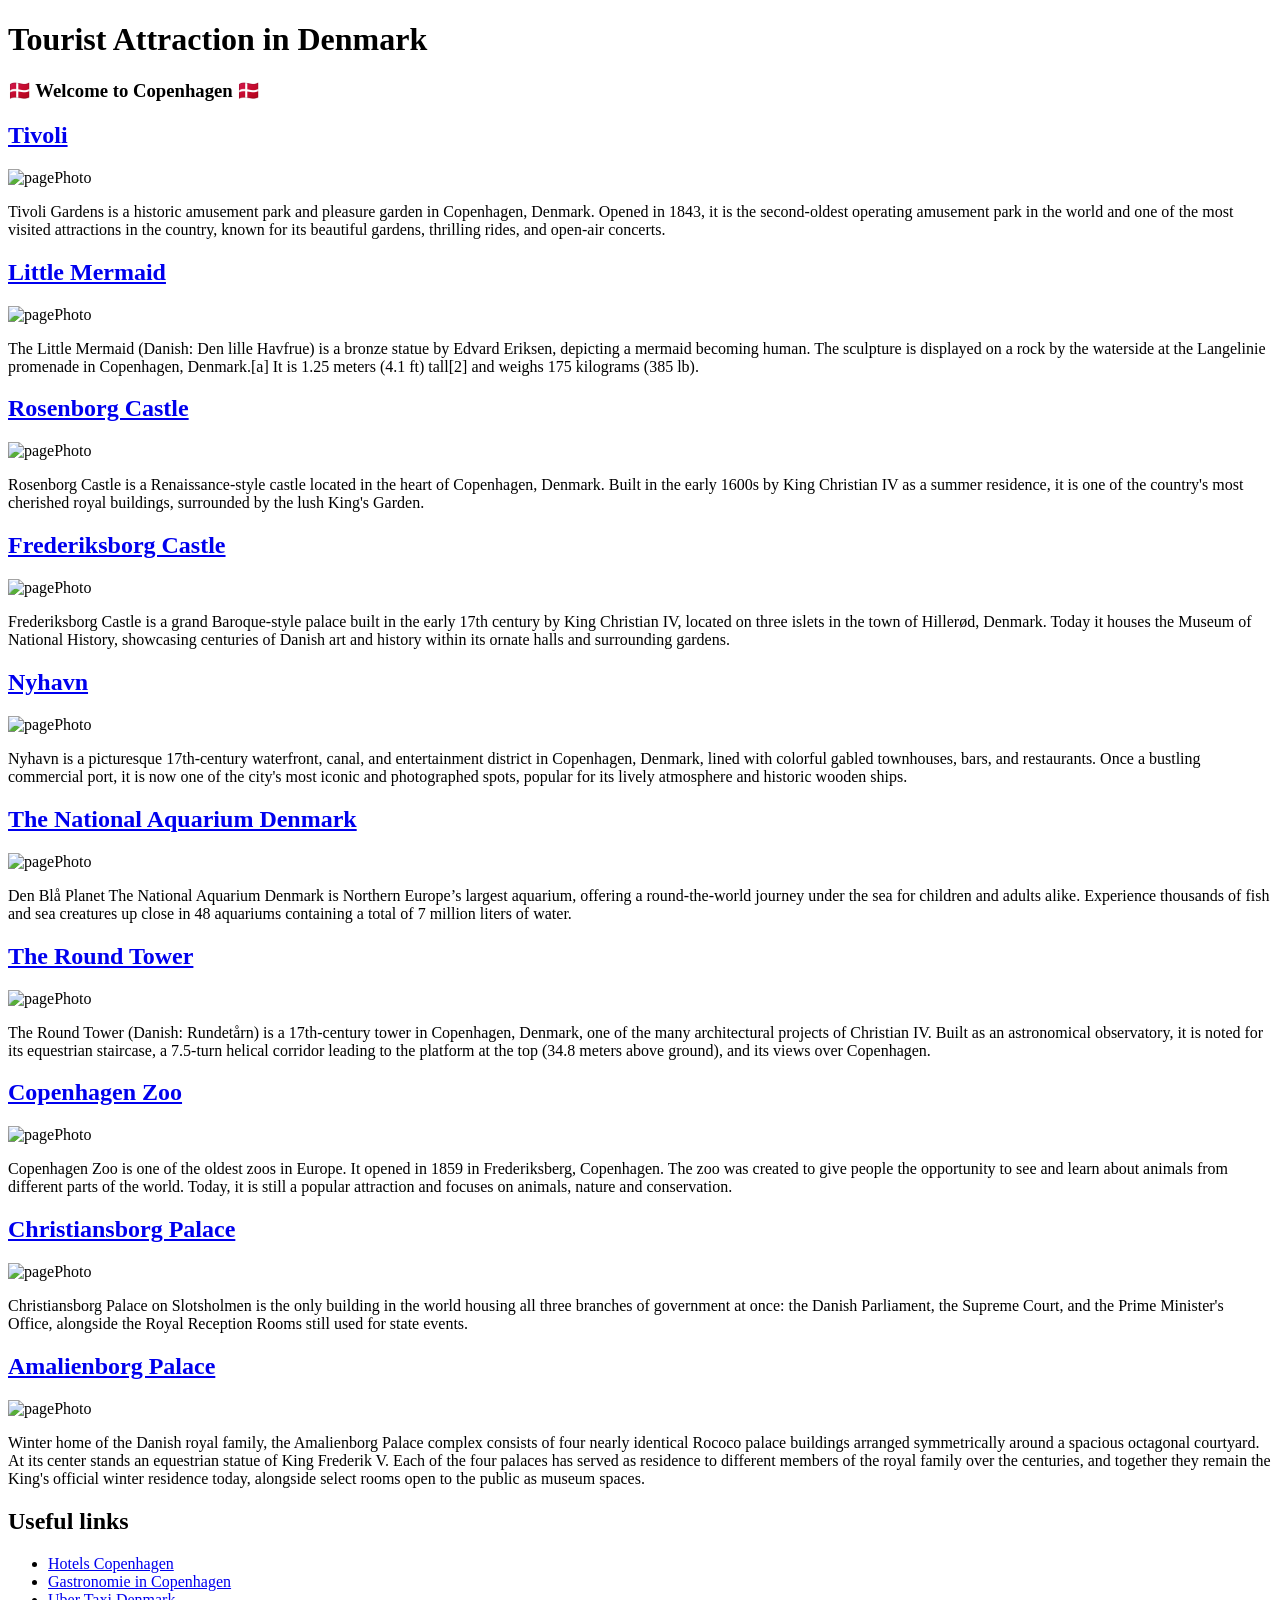
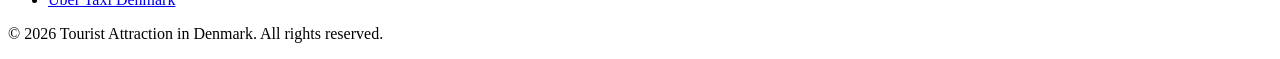
==== src/main/resources/templates/index.html @ 9c088bf8 "Add Amalienborg-Palace photo2" ====
<!DOCTYPE html>
<html lang="en">
<head>
    <meta charset="UTF-8">
    <meta name="viewport" content="width=device-width, initial-scale=1.0">
    <link rel="preconnect" href="https://fonts.googleapis.com">
    <link rel="preconnect" href="https://fonts.gstatic.com" crossorigin>
    <link href="https://fonts.googleapis.com/css2?family=Satisfy&display=swap" rel="stylesheet">
    <link rel="stylesheet" href="/css/tourist.css">
    <title>Tourist Guide</title>

</head>
<body>
<div class = "main-container">
    <header>
        <h1 id="main-header"> Tourist Attraction in Denmark </h1>
    </header>
    <h3 class="highlight"> 🇩🇰 Welcome to Copenhagen 🇩🇰</h3>
</div>


<div class="grid-container">

    <div class="box">
        <a href="https://www.tivoli.dk/" target="_blank" rel="noopener noreferrer"><h2> Tivoli</h2></a>
        <img src="/images/Tivoli.webp"
             alt="pagePhoto">
        <p class = "highlight">
            Tivoli Gardens is a historic amusement park and pleasure garden in Copenhagen, Denmark.
            Opened in 1843, it is the second-oldest operating amusement park in the world and one of the most visited attractions in the country,
            known for its beautiful gardens, thrilling rides, and open-air concerts.
        </p>
    </div>

        <div class="box">
            <a href="https://www.visitcopenhagen.com/copenhagen/planning/the-little-mermaid-gdk586951" target="_blank" rel="noopener noreferrer"><h2> Little Mermaid </h2></a>
            <img src="/images/Littlemermaid.png"
                 alt="pagePhoto">
            <p class= "highlight">
                The Little Mermaid (Danish: Den lille Havfrue) is a bronze statue by Edvard Eriksen,
                depicting a mermaid becoming human. The sculpture is displayed on a rock by the waterside
                at the Langelinie promenade in Copenhagen, Denmark.[a] It is 1.25 meters (4.1 ft) tall[2]
                and weighs 175 kilograms (385 lb).
            </p>
        </div>

    <div class="box">
        <a href="https://www.visitcopenhagen.com/copenhagen/planning/rosenborg-castle-gdk410582" target="_blank" rel="noopener noreferrer"><h2> Rosenborg Castle </h2></a>
        <img src="/images/Rosenborg-Castile.webp"
             alt="pagePhoto">
        <p class = "highlight">
            Rosenborg Castle is a Renaissance-style castle located in the heart of Copenhagen, Denmark.
            Built in the early 1600s by King Christian IV as a summer residence, it is one of the country's
            most cherished royal buildings, surrounded by the lush King's Garden.
        </p>

    </div>

    <div class="box">
        <a href="https://frederiksborg.dk/" target="_blank" rel="noopener noreferrer"><h2> Frederiksborg Castle </h2></a>
        <img src="/images/Frederiksborg-Castle.jpg"
             alt="pagePhoto">
        <p class = "highlight">
            Frederiksborg Castle is a grand Baroque-style palace built in the early 17th century by King Christian IV, located on three islets in the town of Hillerød, Denmark.
            Today it houses the Museum of National History, showcasing centuries of Danish art and history within its ornate halls and surrounding gardens.
        </p>
    </div>

    <div class="box">
        <a href="https://www.visitcopenhagen.dk/koebenhavn/planlaeg-din-tur/nyhavn-gdk474735" target="_blank" rel="noopener noreferrer"><h2>Nyhavn</h2></a>

        <img src="/images/Copenhagen-Nyhavn.jpg"
             alt="pagePhoto">
        <p class = "highlight">
            Nyhavn is a picturesque 17th-century waterfront, canal, and entertainment district in Copenhagen, Denmark, lined with colorful gabled townhouses, bars, and restaurants.
            Once a bustling commercial port, it is now one of the city's most iconic and photographed spots, popular for its lively atmosphere and historic wooden ships.
        </p>
    </div>
    <div class="box">
        <a href="https://denblaaplanet.dk/?gad_source=1&gad_campaignid=23512056908&gbraid=0AAAAAqWVqU1zXbU7mgRSgdyBdojD_QCG6&gclid=Cj0KCQjwkt_UBhDMARIsALpnOAy-K20kWp2N3fLl-rrYzMLAVqN_gR6A54-g_qG14na5V1UaNKowKBQaAt40EALw_wcB" target="_blank" rel="noopener noreferrer"><h2>The National Aquarium Denmark</h2></a>

    <img src="/images/img.png"
         alt="pagePhoto">
    <p class = "highlight">
    Den Blå Planet The National Aquarium Denmark is Northern Europe’s largest aquarium, offering a round-the-world journey under the sea for children and adults alike.
        Experience thousands of fish and sea creatures up close in 48 aquariums containing a total of 7 million liters of water.
    </p>
</div>

    <div class="box">
        <a href="https://www.rundetaarn.dk/" target="_blank" rel="noopener noreferrer"><h2>The Round Tower</h2></a>

        <img src="/images/theroundtower.png"
             alt="pagePhoto">
        <p class = "highlight">
            The Round Tower (Danish: Rundetårn) is a 17th-century tower in Copenhagen, Denmark, one of the many architectural projects of Christian IV.
            Built as an astronomical observatory, it is noted for its equestrian staircase, a 7.5-turn helical corridor leading to the platform at the top (34.8 meters above ground), and its views over Copenhagen.
        </p>
    </div>


    <div class="box">
        <a href="https://www.zoo.dk/?gad_source=1&gad_campaignid=22806716045&gbraid=0AAAAADpy6l5_VRzIvcGfJrsiCnJY9iHvS&gclid=Cj0KCQjwkt_UBhDMARIsALpnOAwIXInb-cmYzzgdZl-s2fxtjFFqeH2PlLTEzir18Ph7yzbb-tSTJYwaAsMLEALw_wcB" target="_blank" rel="noopener noreferrer"><h2>Copenhagen Zoo</h2></a>

        <img src="/images/img_1.png"
             alt="pagePhoto">
        <p class = "highlight">
            Copenhagen Zoo is one of the oldest zoos in Europe. It opened in 1859 in Frederiksberg, Copenhagen.
            The zoo was created to give people the opportunity to see and learn about animals from different parts of the world.
            Today, it is still a popular attraction and focuses on animals, nature and conservation.
        </p>
    </div>

    <div class="box">
        <a href="https://denkongeligesamling.dk/en" target="_blank" rel="noopener noreferrer"><h2>Christiansborg Palace</h2></a>
        <img src="/images/Christiansborg _Palace.png"
             alt="pagePhoto">
        <p class = "highlight">
            Christiansborg Palace on Slotsholmen is the only building in the world housing all three branches of government at once: the Danish Parliament,
            the Supreme Court, and the Prime Minister's Office, alongside the Royal Reception Rooms still used for state events.
        </p>
    </div>

    <div class="box">
        <a href="https://denkongeligesamling.dk/en/amalienborg-museum/" target="_blank" rel="noopener noreferrer"><h2>Amalienborg Palace</h2></a>
        <img src="/images/Amalienborg_Palace.png"
             alt="pagePhoto">
        <p class = "highlight">
            Winter home of the Danish royal family, the Amalienborg Palace complex consists of four nearly identical Rococo palace buildings arranged symmetrically around a spacious octagonal courtyard.
            At its center stands an equestrian statue of King Frederik V. Each of the four palaces has served as residence to different members of the royal family over the centuries,
            and together they remain the King's official winter residence today, alongside select rooms open to the public as museum spaces.
        </p>
    </div>
</div>

<div class="highlight">
    <h2> Useful links </h2>
    <ul>
        <li><a href="https://www.booking.com/" target="_blank" rel="noopener noreferrer">Hotels Copenhagen</a></li>
        <li><a href="https://www.tripadvisor.com/Restaurants-g189541-Copenhagen_Zealand.html" target="_blank" rel="noopener noreferrer">Gastronomie in Copenhagen</a></li>
        <li><a href="https://www.uber.com/dk/en/r/cities/taxi/copenhagen-capital-region-dk/" target="_blank" rel="noopener noreferrer">Uber Taxi Denmark</a></li>
    </ul>
</div>

<footer>
    <p> &copy; 2026 Tourist Attraction in Denmark. All rights reserved.</p>
</footer>
</body>
</html>
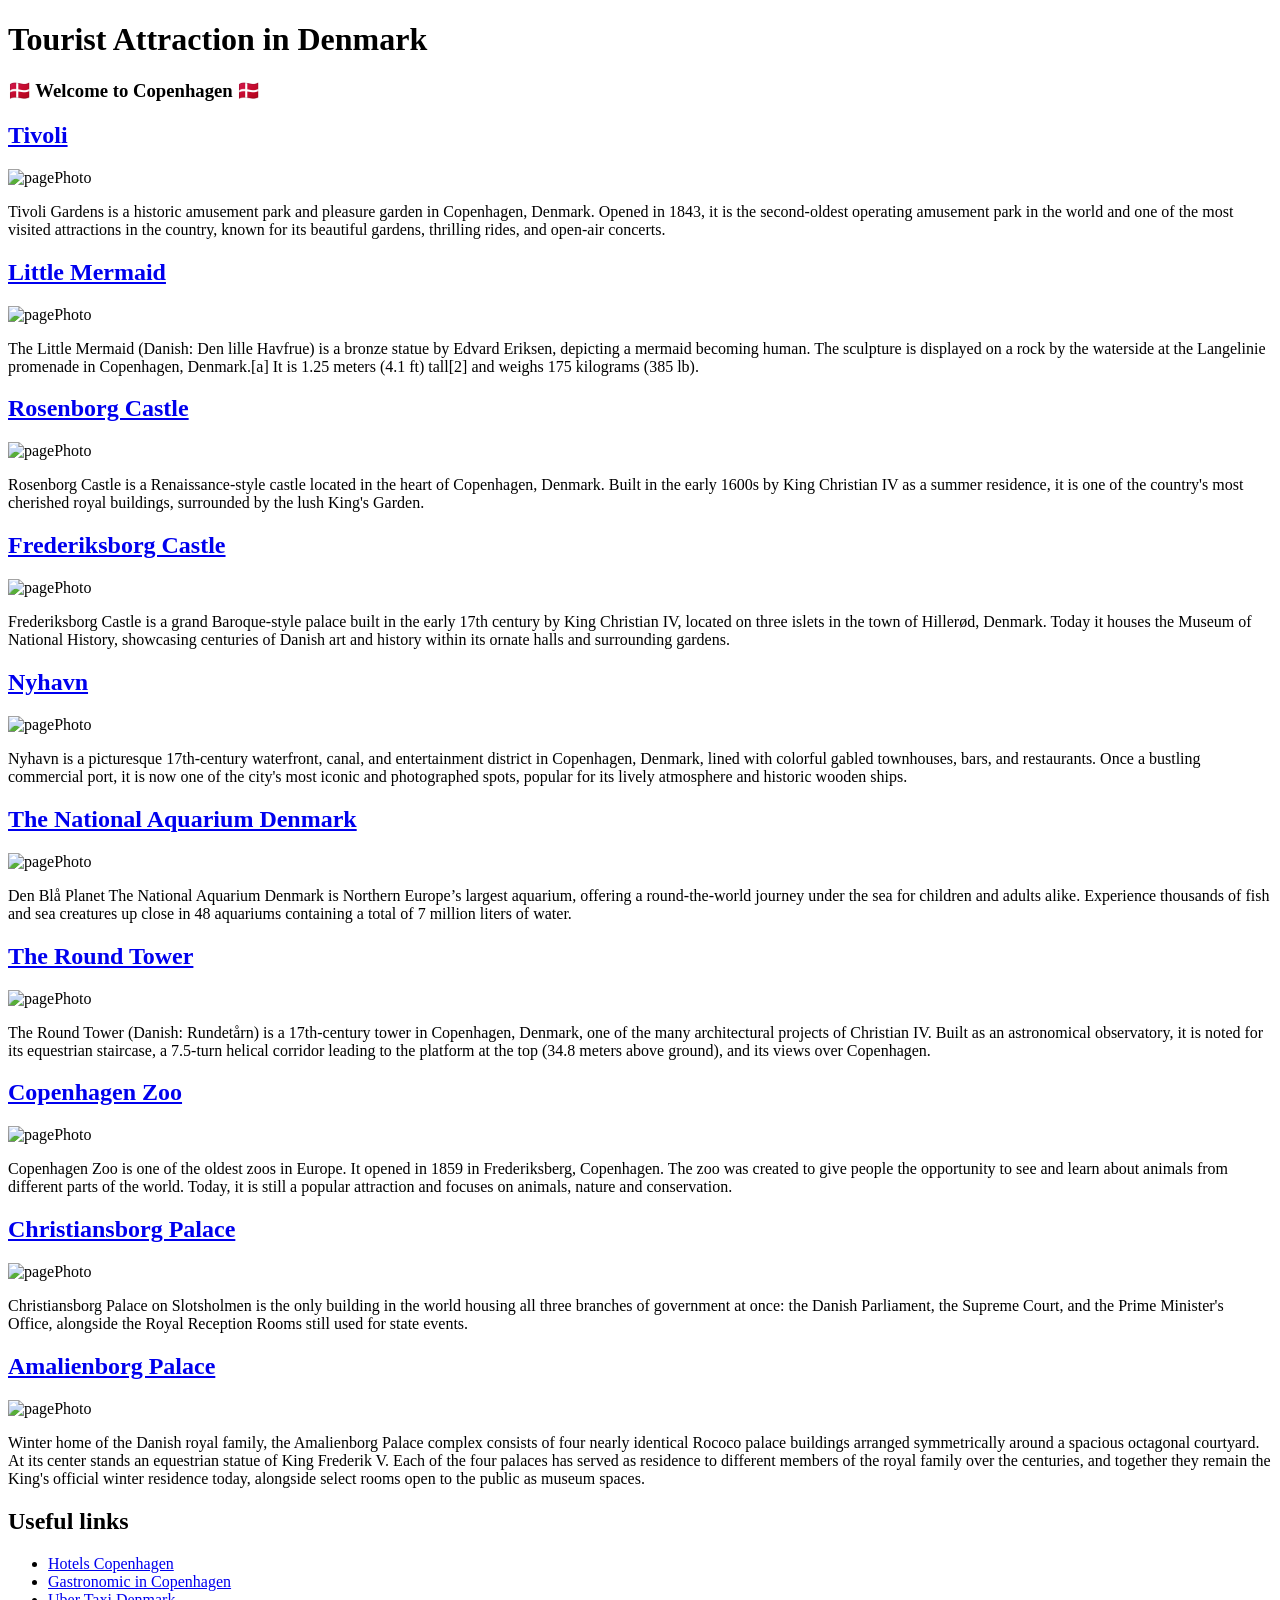
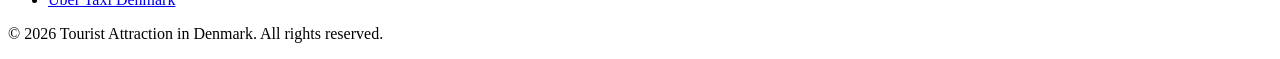
==== commit 422bfd07: "changed to Gastronomic" ====
--- a/src/main/resources/templates/index.html
+++ b/src/main/resources/templates/index.html
@@ -137,7 +137,7 @@
     <h2> Useful links </h2>
     <ul>
         <li><a href="https://www.booking.com/" target="_blank" rel="noopener noreferrer">Hotels Copenhagen</a></li>
-        <li><a href="https://www.tripadvisor.com/Restaurants-g189541-Copenhagen_Zealand.html" target="_blank" rel="noopener noreferrer">Gastronomie in Copenhagen</a></li>
+        <li><a href="https://www.tripadvisor.com/Restaurants-g189541-Copenhagen_Zealand.html" target="_blank" rel="noopener noreferrer">Gastronomic in Copenhagen</a></li>
         <li><a href="https://www.uber.com/dk/en/r/cities/taxi/copenhagen-capital-region-dk/" target="_blank" rel="noopener noreferrer">Uber Taxi Denmark</a></li>
     </ul>
 </div>
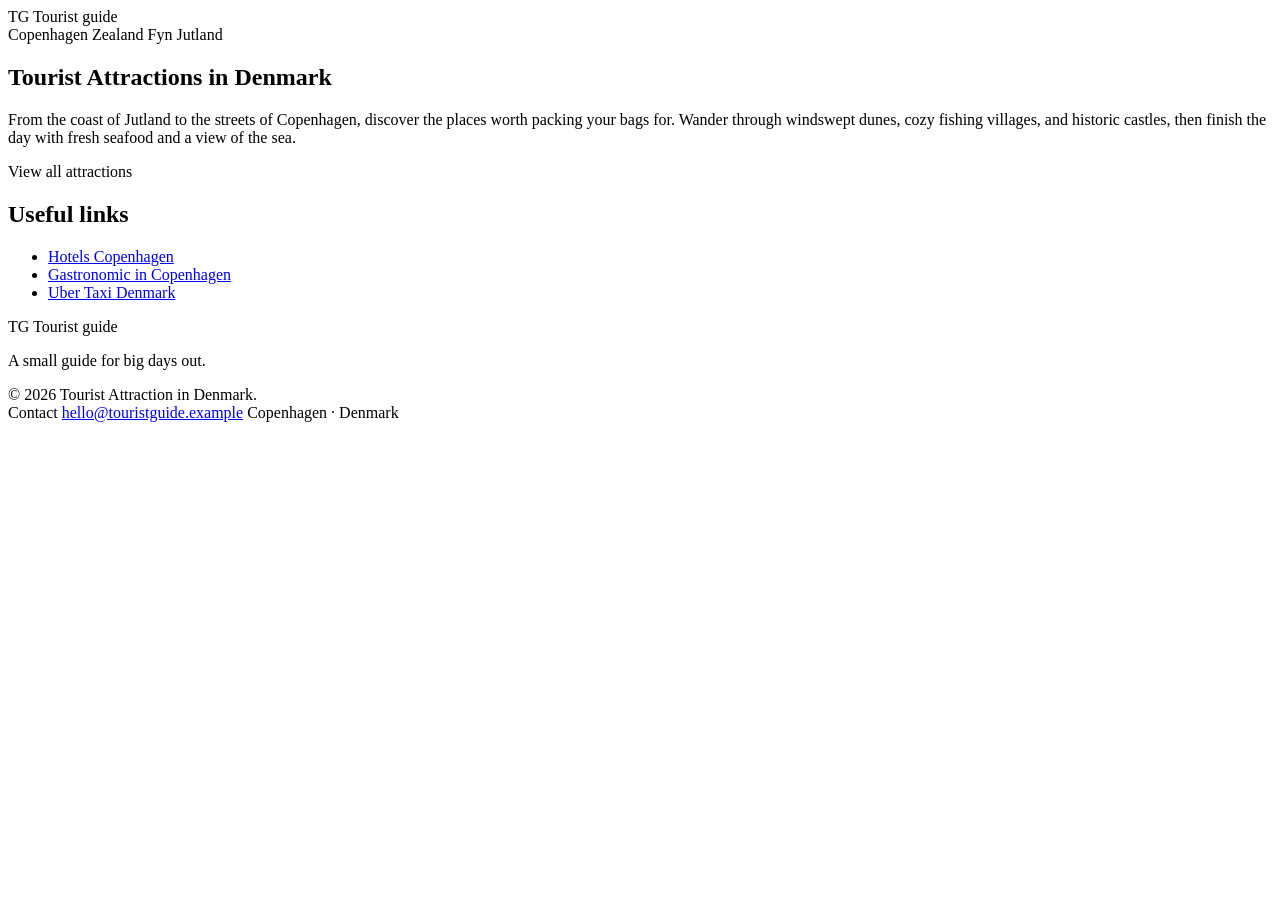
==== commit 9f0b8223: "index.html" ====
--- a/src/main/resources/templates/index.html
+++ b/src/main/resources/templates/index.html
@@ -1,149 +1,74 @@
 <!DOCTYPE html>
-<html lang="en">
+<html xmlns:th="http://www.thymeleaf.org" lang="en">
 <head>
     <meta charset="UTF-8">
     <meta name="viewport" content="width=device-width, initial-scale=1.0">
     <link rel="preconnect" href="https://fonts.googleapis.com">
     <link rel="preconnect" href="https://fonts.gstatic.com" crossorigin>
-    <link href="https://fonts.googleapis.com/css2?family=Satisfy&display=swap" rel="stylesheet">
-    <link rel="stylesheet" href="/css/tourist.css">
+    <link href="https://fonts.googleapis.com/css2?family=Playfair+Display:wght@700;800&display=swap" rel="stylesheet">
+    <link rel="stylesheet" th:href="@{/touristguide.css}">
     <title>Tourist Guide</title>
-
 </head>
 <body>
-<div class = "main-container">
-    <header>
-        <h1 id="main-header"> Tourist Attraction in Denmark </h1>
-    </header>
-    <h3 class="highlight"> 🇩🇰 Welcome to Copenhagen 🇩🇰</h3>
-</div>
 
+<header class="site-header">
+    <nav class="nav-shell" aria-label="Main navigation">
+        <a class="brand" th:href="@{/}" aria-label="Tourist guide home">
+            <span class="brand-mark">TG</span>
+            <span>Tourist guide</span>
+        </a>
+        <div class="nav-links">
+            <a class="nav-cta" th:href="@{/copenhagen}">Copenhagen</a>
+            <a class="nav-cta" th:href="@{/attractions}">Zealand</a>
+            <a class="nav-cta" th:href="@{/attractions}">Fyn</a>
+            <a class="nav-cta" th:href="@{/attractions}">Jutland</a>
+        </div>
+    </nav>
+</header>
 
-<div class="grid-container">
+<main class="main-container">
 
-    <div class="box">
-        <a href="https://www.tivoli.dk/" target="_blank" rel="noopener noreferrer"><h2> Tivoli</h2></a>
-        <img src="/images/Tivoli.webp"
-             alt="pagePhoto">
-        <p class = "highlight">
-            Tivoli Gardens is a historic amusement park and pleasure garden in Copenhagen, Denmark.
-            Opened in 1843, it is the second-oldest operating amusement park in the world and one of the most visited attractions in the country,
-            known for its beautiful gardens, thrilling rides, and open-air concerts.
-        </p>
-    </div>
-
-        <div class="box">
-            <a href="https://www.visitcopenhagen.com/copenhagen/planning/the-little-mermaid-gdk586951" target="_blank" rel="noopener noreferrer"><h2> Little Mermaid </h2></a>
-            <img src="/images/Littlemermaid.png"
-                 alt="pagePhoto">
-            <p class= "highlight">
-                The Little Mermaid (Danish: Den lille Havfrue) is a bronze statue by Edvard Eriksen,
-                depicting a mermaid becoming human. The sculpture is displayed on a rock by the waterside
-                at the Langelinie promenade in Copenhagen, Denmark.[a] It is 1.25 meters (4.1 ft) tall[2]
-                and weighs 175 kilograms (385 lb).
+    <section class="hero">
+        <div class="hero-content">
+            <h1 id="main-header">Tourist Attractions in Denmark</h1>
+            <p class="hero-text">
+                From the coast of Jutland to the streets of Copenhagen, discover the places worth
+                packing your bags for. Wander through windswept dunes, cozy fishing villages,
+                and historic castles, then finish the day with fresh seafood and a view of
+                the sea.
             </p>
         </div>
+        <a class="hero-cta" th:href="@{/attractions}">View all attractions</a>
+    </section>
 
-    <div class="box">
-        <a href="https://www.visitcopenhagen.com/copenhagen/planning/rosenborg-castle-gdk410582" target="_blank" rel="noopener noreferrer"><h2> Rosenborg Castle </h2></a>
-        <img src="/images/Rosenborg-Castile.webp"
-             alt="pagePhoto">
-        <p class = "highlight">
-            Rosenborg Castle is a Renaissance-style castle located in the heart of Copenhagen, Denmark.
-            Built in the early 1600s by King Christian IV as a summer residence, it is one of the country's
-            most cherished royal buildings, surrounded by the lush King's Garden.
-        </p>
+    <section class="highlight">
+        <h2>Useful links</h2>
+        <ul>
+            <li><a href="https://www.booking.com/" target="_blank" rel="noopener noreferrer">Hotels Copenhagen</a></li>
+            <li><a href="https://www.tripadvisor.com/Restaurants-g189541-Copenhagen_Zealand.html" target="_blank" rel="noopener noreferrer">Gastronomic in Copenhagen</a></li>
+            <li><a href="https://www.uber.com/dk/en/r/cities/taxi/copenhagen-capital-region-dk/" target="_blank" rel="noopener noreferrer">Uber Taxi Denmark</a></li>
+        </ul>
+    </section>
 
+</main>
+
+<footer class="site-footer">
+    <div class="footer-shell">
+        <div>
+            <a class="brand footer-brand" th:href="@{/}">
+                <span class="brand-mark">TG</span>
+                <span>Tourist guide</span>
+            </a>
+            <p class="footer-note">A small guide for big days out.</p>
+        </div>
+        <span class="footer-year">&copy; 2026 Tourist Attraction in Denmark.</span>
+        <div class="footer-contact">
+            <span class="footer-label">Contact</span>
+            <a href="mailto:hello@touristguide.example">hello@touristguide.example</a>
+            <span>Copenhagen &middot; Denmark</span>
+        </div>
     </div>
+</footer>
 
-    <div class="box">
-        <a href="https://frederiksborg.dk/" target="_blank" rel="noopener noreferrer"><h2> Frederiksborg Castle </h2></a>
-        <img src="/images/Frederiksborg-Castle.jpg"
-             alt="pagePhoto">
-        <p class = "highlight">
-            Frederiksborg Castle is a grand Baroque-style palace built in the early 17th century by King Christian IV, located on three islets in the town of Hillerød, Denmark.
-            Today it houses the Museum of National History, showcasing centuries of Danish art and history within its ornate halls and surrounding gardens.
-        </p>
-    </div>
-
-    <div class="box">
-        <a href="https://www.visitcopenhagen.dk/koebenhavn/planlaeg-din-tur/nyhavn-gdk474735" target="_blank" rel="noopener noreferrer"><h2>Nyhavn</h2></a>
-
-        <img src="/images/Copenhagen-Nyhavn.jpg"
-             alt="pagePhoto">
-        <p class = "highlight">
-            Nyhavn is a picturesque 17th-century waterfront, canal, and entertainment district in Copenhagen, Denmark, lined with colorful gabled townhouses, bars, and restaurants.
-            Once a bustling commercial port, it is now one of the city's most iconic and photographed spots, popular for its lively atmosphere and historic wooden ships.
-        </p>
-    </div>
-    <div class="box">
-        <a href="https://denblaaplanet.dk/?gad_source=1&gad_campaignid=23512056908&gbraid=0AAAAAqWVqU1zXbU7mgRSgdyBdojD_QCG6&gclid=Cj0KCQjwkt_UBhDMARIsALpnOAy-K20kWp2N3fLl-rrYzMLAVqN_gR6A54-g_qG14na5V1UaNKowKBQaAt40EALw_wcB" target="_blank" rel="noopener noreferrer"><h2>The National Aquarium Denmark</h2></a>
-
-    <img src="/images/img.png"
-         alt="pagePhoto">
-    <p class = "highlight">
-    Den Blå Planet The National Aquarium Denmark is Northern Europe’s largest aquarium, offering a round-the-world journey under the sea for children and adults alike.
-        Experience thousands of fish and sea creatures up close in 48 aquariums containing a total of 7 million liters of water.
-    </p>
-</div>
-
-    <div class="box">
-        <a href="https://www.rundetaarn.dk/" target="_blank" rel="noopener noreferrer"><h2>The Round Tower</h2></a>
-
-        <img src="/images/theroundtower.png"
-             alt="pagePhoto">
-        <p class = "highlight">
-            The Round Tower (Danish: Rundetårn) is a 17th-century tower in Copenhagen, Denmark, one of the many architectural projects of Christian IV.
-            Built as an astronomical observatory, it is noted for its equestrian staircase, a 7.5-turn helical corridor leading to the platform at the top (34.8 meters above ground), and its views over Copenhagen.
-        </p>
-    </div>
-
-
-    <div class="box">
-        <a href="https://www.zoo.dk/?gad_source=1&gad_campaignid=22806716045&gbraid=0AAAAADpy6l5_VRzIvcGfJrsiCnJY9iHvS&gclid=Cj0KCQjwkt_UBhDMARIsALpnOAwIXInb-cmYzzgdZl-s2fxtjFFqeH2PlLTEzir18Ph7yzbb-tSTJYwaAsMLEALw_wcB" target="_blank" rel="noopener noreferrer"><h2>Copenhagen Zoo</h2></a>
-
-        <img src="/images/img_1.png"
-             alt="pagePhoto">
-        <p class = "highlight">
-            Copenhagen Zoo is one of the oldest zoos in Europe. It opened in 1859 in Frederiksberg, Copenhagen.
-            The zoo was created to give people the opportunity to see and learn about animals from different parts of the world.
-            Today, it is still a popular attraction and focuses on animals, nature and conservation.
-        </p>
-    </div>
-
-    <div class="box">
-        <a href="https://denkongeligesamling.dk/en" target="_blank" rel="noopener noreferrer"><h2>Christiansborg Palace</h2></a>
-        <img src="/images/Christiansborg _Palace.png"
-             alt="pagePhoto">
-        <p class = "highlight">
-            Christiansborg Palace on Slotsholmen is the only building in the world housing all three branches of government at once: the Danish Parliament,
-            the Supreme Court, and the Prime Minister's Office, alongside the Royal Reception Rooms still used for state events.
-        </p>
-    </div>
-
-    <div class="box">
-        <a href="https://denkongeligesamling.dk/en/amalienborg-museum/" target="_blank" rel="noopener noreferrer"><h2>Amalienborg Palace</h2></a>
-        <img src="/images/Amalienborg_Palace.png"
-             alt="pagePhoto">
-        <p class = "highlight">
-            Winter home of the Danish royal family, the Amalienborg Palace complex consists of four nearly identical Rococo palace buildings arranged symmetrically around a spacious octagonal courtyard.
-            At its center stands an equestrian statue of King Frederik V. Each of the four palaces has served as residence to different members of the royal family over the centuries,
-            and together they remain the King's official winter residence today, alongside select rooms open to the public as museum spaces.
-        </p>
-    </div>
-</div>
-
-<div class="highlight">
-    <h2> Useful links </h2>
-    <ul>
-        <li><a href="https://www.booking.com/" target="_blank" rel="noopener noreferrer">Hotels Copenhagen</a></li>
-        <li><a href="https://www.tripadvisor.com/Restaurants-g189541-Copenhagen_Zealand.html" target="_blank" rel="noopener noreferrer">Gastronomic in Copenhagen</a></li>
-        <li><a href="https://www.uber.com/dk/en/r/cities/taxi/copenhagen-capital-region-dk/" target="_blank" rel="noopener noreferrer">Uber Taxi Denmark</a></li>
-    </ul>
-</div>
-
-<footer>
-    <p> &copy; 2026 Tourist Attraction in Denmark. All rights reserved.</p>
-</footer>
 </body>
-</html>+</html>
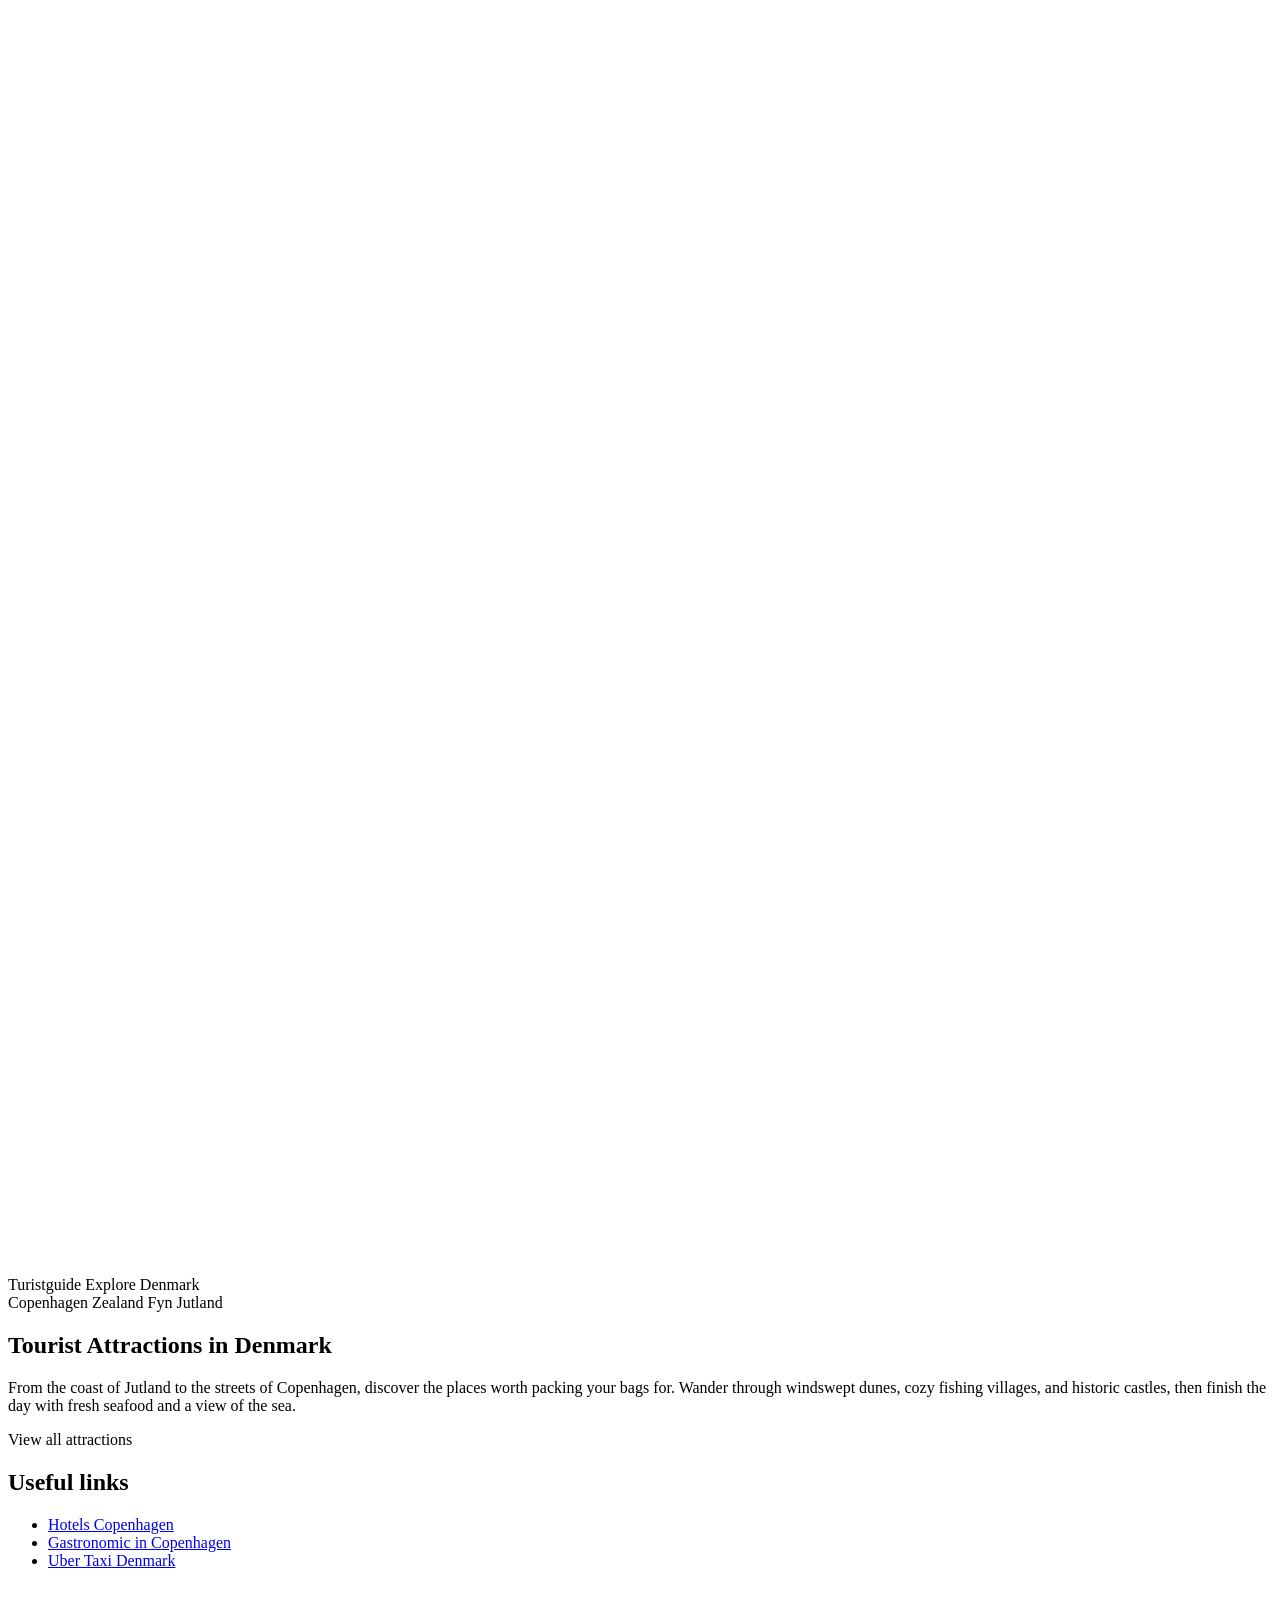
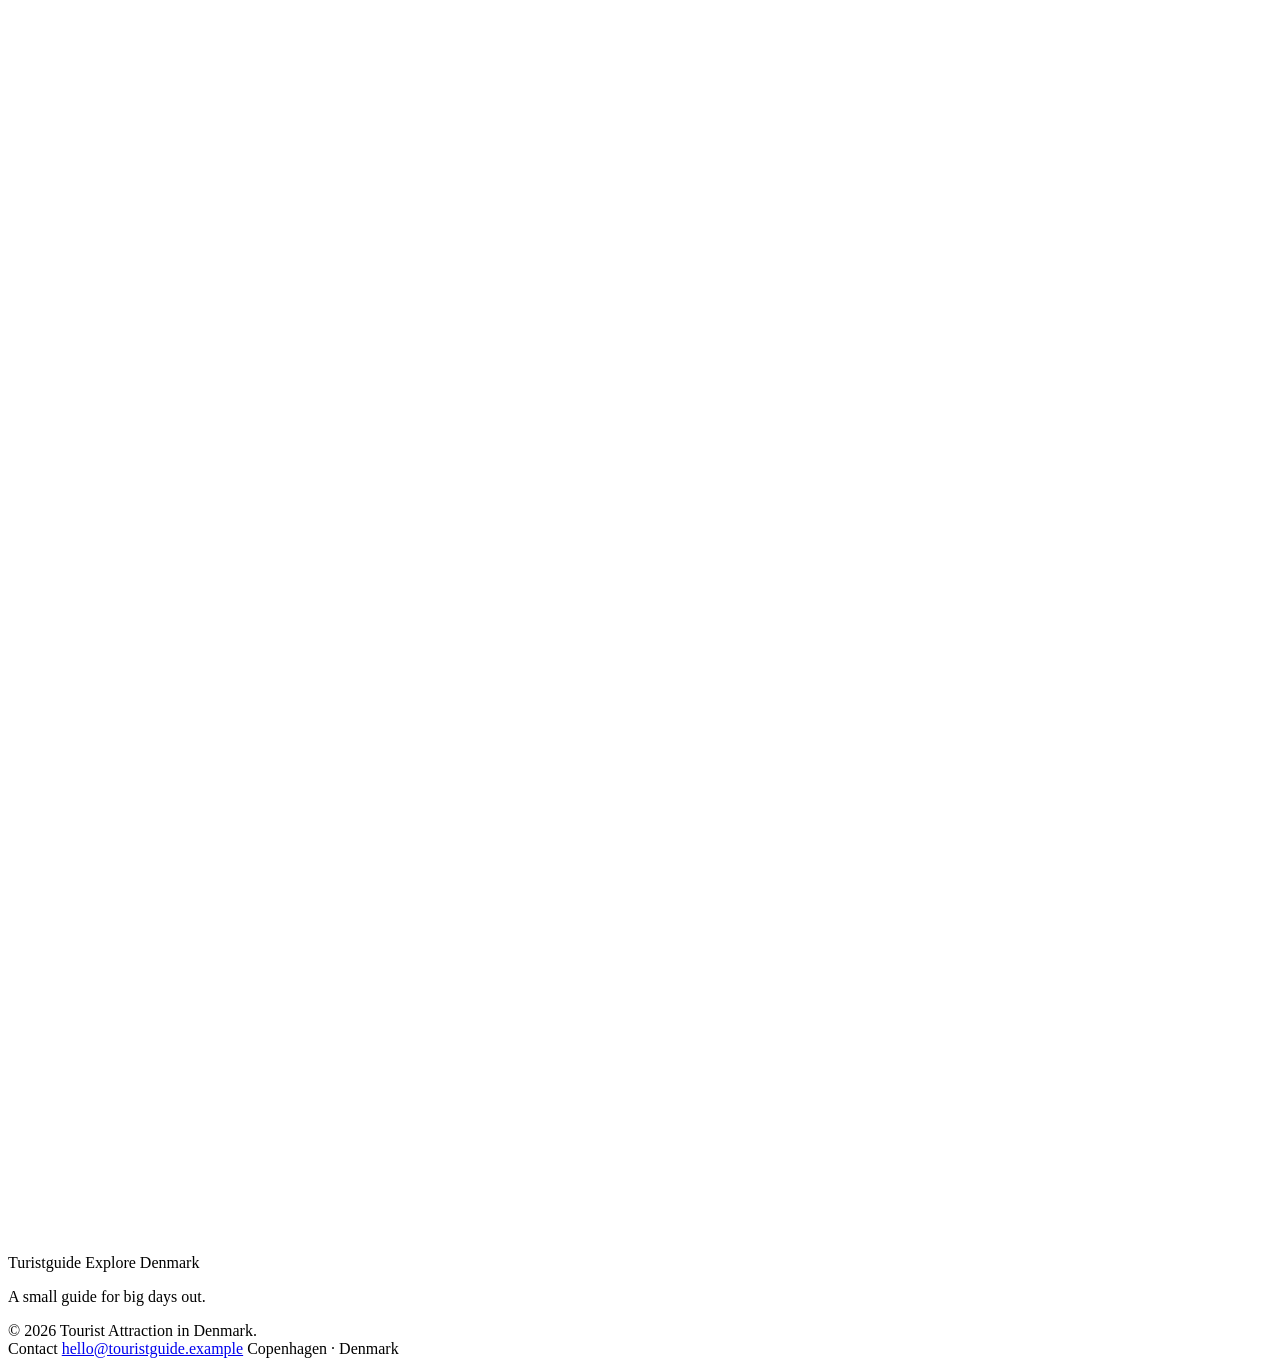
==== commit 09641c23: "Replace site logo with Turistguide compass badge Swaps the header and footer brand link (TG circle +" ====
--- a/src/main/resources/templates/index.html
+++ b/src/main/resources/templates/index.html
@@ -6,16 +6,23 @@
     <link rel="preconnect" href="https://fonts.googleapis.com">
     <link rel="preconnect" href="https://fonts.gstatic.com" crossorigin>
     <link href="https://fonts.googleapis.com/css2?family=Playfair+Display:wght@700;800&display=swap" rel="stylesheet">
-    <link rel="stylesheet" th:href="@{/touristguide.css}">
+    <link rel="stylesheet" th:href="@{/main.css}">
     <title>Tourist Guide</title>
 </head>
 <body>
 
 <header class="site-header">
     <nav class="nav-shell" aria-label="Main navigation">
-        <a class="brand" th:href="@{/}" aria-label="Tourist guide home">
-            <span class="brand-mark">TG</span>
-            <span>Tourist guide</span>
+        <a class="logo" th:href="@{/}" aria-label="Tourist guide home">
+            <span class="logo-badge badge-red">
+                <svg viewBox="0 0 24 24" fill="none" xmlns="http://www.w3.org/2000/svg">
+                    <path d="M2 12L21 3L14 21L11 13L2 12Z" fill="#ffffff"/>
+                </svg>
+            </span>
+            <span class="logo-text">
+                <span class="main">Turistguide</span>
+                <span class="sub">Explore Denmark</span>
+            </span>
         </a>
         <div class="nav-links">
             <a class="nav-cta" th:href="@{/copenhagen}">Copenhagen</a>
@@ -55,9 +62,16 @@
 <footer class="site-footer">
     <div class="footer-shell">
         <div>
-            <a class="brand footer-brand" th:href="@{/}">
-                <span class="brand-mark">TG</span>
-                <span>Tourist guide</span>
+            <a class="logo footer-brand" th:href="@{/}">
+                <span class="logo-badge badge-red">
+                    <svg viewBox="0 0 24 24" fill="none" xmlns="http://www.w3.org/2000/svg">
+                        <path d="M2 12L21 3L14 21L11 13L2 12Z" fill="#ffffff"/>
+                    </svg>
+                </span>
+                <span class="logo-text">
+                    <span class="main">Turistguide</span>
+                    <span class="sub">Explore Denmark</span>
+                </span>
             </a>
             <p class="footer-note">A small guide for big days out.</p>
         </div>
@@ -69,6 +83,5 @@
         </div>
     </div>
 </footer>
-
 </body>
 </html>
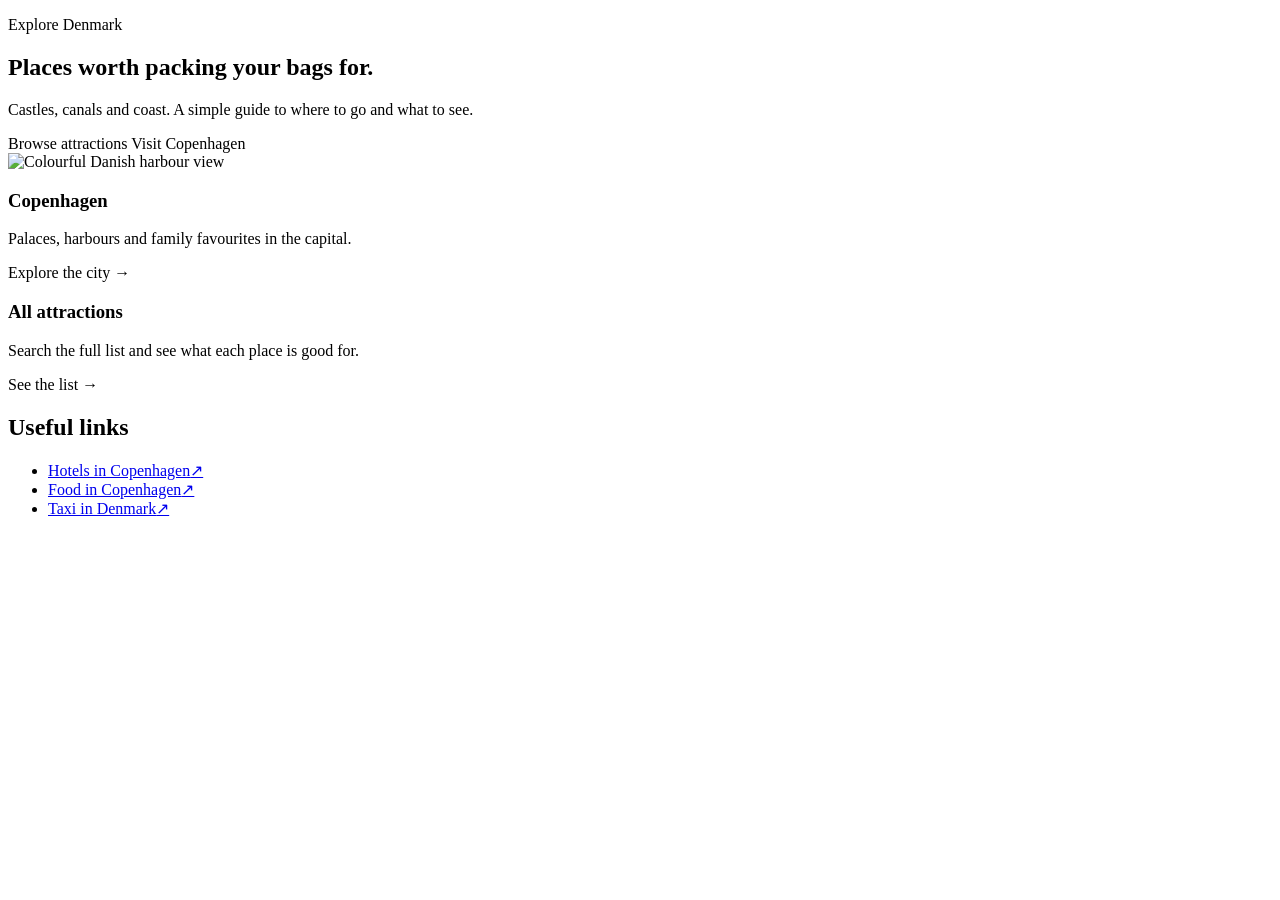
==== commit 372aadcc: "Redesign: editorial layout with brand, rounded hero photo, searchable attractions list Co-Authored-B" ====
--- a/src/main/resources/templates/index.html
+++ b/src/main/resources/templates/index.html
@@ -1,87 +1,46 @@
 <!DOCTYPE html>
 <html xmlns:th="http://www.thymeleaf.org" lang="en">
-<head>
-    <meta charset="UTF-8">
-    <meta name="viewport" content="width=device-width, initial-scale=1.0">
-    <link rel="preconnect" href="https://fonts.googleapis.com">
-    <link rel="preconnect" href="https://fonts.gstatic.com" crossorigin>
-    <link href="https://fonts.googleapis.com/css2?family=Playfair+Display:wght@700;800&display=swap" rel="stylesheet">
-    <link rel="stylesheet" th:href="@{/main.css}">
-    <title>Tourist Guide</title>
-</head>
+<head th:replace="~{fragment :: head('Explore Denmark')}"></head>
 <body>
+<header th:replace="~{fragment :: header('home')}"></header>
 
-<header class="site-header">
-    <nav class="nav-shell" aria-label="Main navigation">
-        <a class="logo" th:href="@{/}" aria-label="Tourist guide home">
-            <span class="logo-badge badge-red">
-                <svg viewBox="0 0 24 24" fill="none" xmlns="http://www.w3.org/2000/svg">
-                    <path d="M2 12L21 3L14 21L11 13L2 12Z" fill="#ffffff"/>
-                </svg>
-            </span>
-            <span class="logo-text">
-                <span class="main">Turistguide</span>
-                <span class="sub">Explore Denmark</span>
-            </span>
-        </a>
-        <div class="nav-links">
-            <a class="nav-cta" th:href="@{/copenhagen}">Copenhagen</a>
-            <a class="nav-cta" th:href="@{/attractions}">Zealand</a>
-            <a class="nav-cta" th:href="@{/attractions}">Fyn</a>
-            <a class="nav-cta" th:href="@{/attractions}">Jutland</a>
+<main class="container">
+    <section class="hero">
+        <div>
+            <p class="eyebrow">Explore Denmark</p>
+            <h1>Places worth packing your bags for.</h1>
+            <p class="lead">Castles, canals and coast. A simple guide to where to go and what to see.</p>
+            <div class="actions">
+                <a class="btn" th:href="@{/attractions}">Browse attractions</a>
+                <a class="btn btn-ghost" th:href="@{/copenhagen}">Visit Copenhagen</a>
+            </div>
         </div>
-    </nav>
-</header>
-
-<main class="main-container">
-
-    <section class="hero">
-        <div class="hero-content">
-            <h1 id="main-header">Tourist Attractions in Denmark</h1>
-            <p class="hero-text">
-                From the coast of Jutland to the streets of Copenhagen, discover the places worth
-                packing your bags for. Wander through windswept dunes, cozy fishing villages,
-                and historic castles, then finish the day with fresh seafood and a view of
-                the sea.
-            </p>
-        </div>
-        <a class="hero-cta" th:href="@{/attractions}">View all attractions</a>
+        <img class="hero-photo" th:src="@{/images/welcome-page1-web.jpg}" alt="Colourful Danish harbour view">
     </section>
 
-    <section class="highlight">
+    <section class="tiles">
+        <a class="tile" th:href="@{/copenhagen}">
+            <h3>Copenhagen</h3>
+            <p>Palaces, harbours and family favourites in the capital.</p>
+            <span class="link">Explore the city →</span>
+        </a>
+        <a class="tile" th:href="@{/attractions}">
+            <h3>All attractions</h3>
+            <p>Search the full list and see what each place is good for.</p>
+            <span class="link">See the list →</span>
+        </a>
+    </section>
+
+    <section class="section">
         <h2>Useful links</h2>
-        <ul>
-            <li><a href="https://www.booking.com/" target="_blank" rel="noopener noreferrer">Hotels Copenhagen</a></li>
-            <li><a href="https://www.tripadvisor.com/Restaurants-g189541-Copenhagen_Zealand.html" target="_blank" rel="noopener noreferrer">Gastronomic in Copenhagen</a></li>
-            <li><a href="https://www.uber.com/dk/en/r/cities/taxi/copenhagen-capital-region-dk/" target="_blank" rel="noopener noreferrer">Uber Taxi Denmark</a></li>
+        <ul class="link-list">
+            <li><a href="https://www.booking.com/" target="_blank" rel="noopener noreferrer"><span>Hotels in Copenhagen</span><span aria-hidden="true">↗</span></a></li>
+            <li><a href="https://www.tripadvisor.com/Restaurants-g189541-Copenhagen_Zealand.html" target="_blank" rel="noopener noreferrer"><span>Food in Copenhagen</span><span aria-hidden="true">↗</span></a></li>
+            <li><a href="https://www.uber.com/dk/en/r/cities/taxi/copenhagen-capital-region-dk/" target="_blank" rel="noopener noreferrer"><span>Taxi in Denmark</span><span aria-hidden="true">↗</span></a></li>
         </ul>
     </section>
-
 </main>
 
-<footer class="site-footer">
-    <div class="footer-shell">
-        <div>
-            <a class="logo footer-brand" th:href="@{/}">
-                <span class="logo-badge badge-red">
-                    <svg viewBox="0 0 24 24" fill="none" xmlns="http://www.w3.org/2000/svg">
-                        <path d="M2 12L21 3L14 21L11 13L2 12Z" fill="#ffffff"/>
-                    </svg>
-                </span>
-                <span class="logo-text">
-                    <span class="main">Turistguide</span>
-                    <span class="sub">Explore Denmark</span>
-                </span>
-            </a>
-            <p class="footer-note">A small guide for big days out.</p>
-        </div>
-        <span class="footer-year">&copy; 2026 Tourist Attraction in Denmark.</span>
-        <div class="footer-contact">
-            <span class="footer-label">Contact</span>
-            <a href="mailto:hello@touristguide.example">hello@touristguide.example</a>
-            <span>Copenhagen &middot; Denmark</span>
-        </div>
-    </div>
-</footer>
+<footer th:replace="~{fragment :: footer}"></footer>
 </body>
 </html>
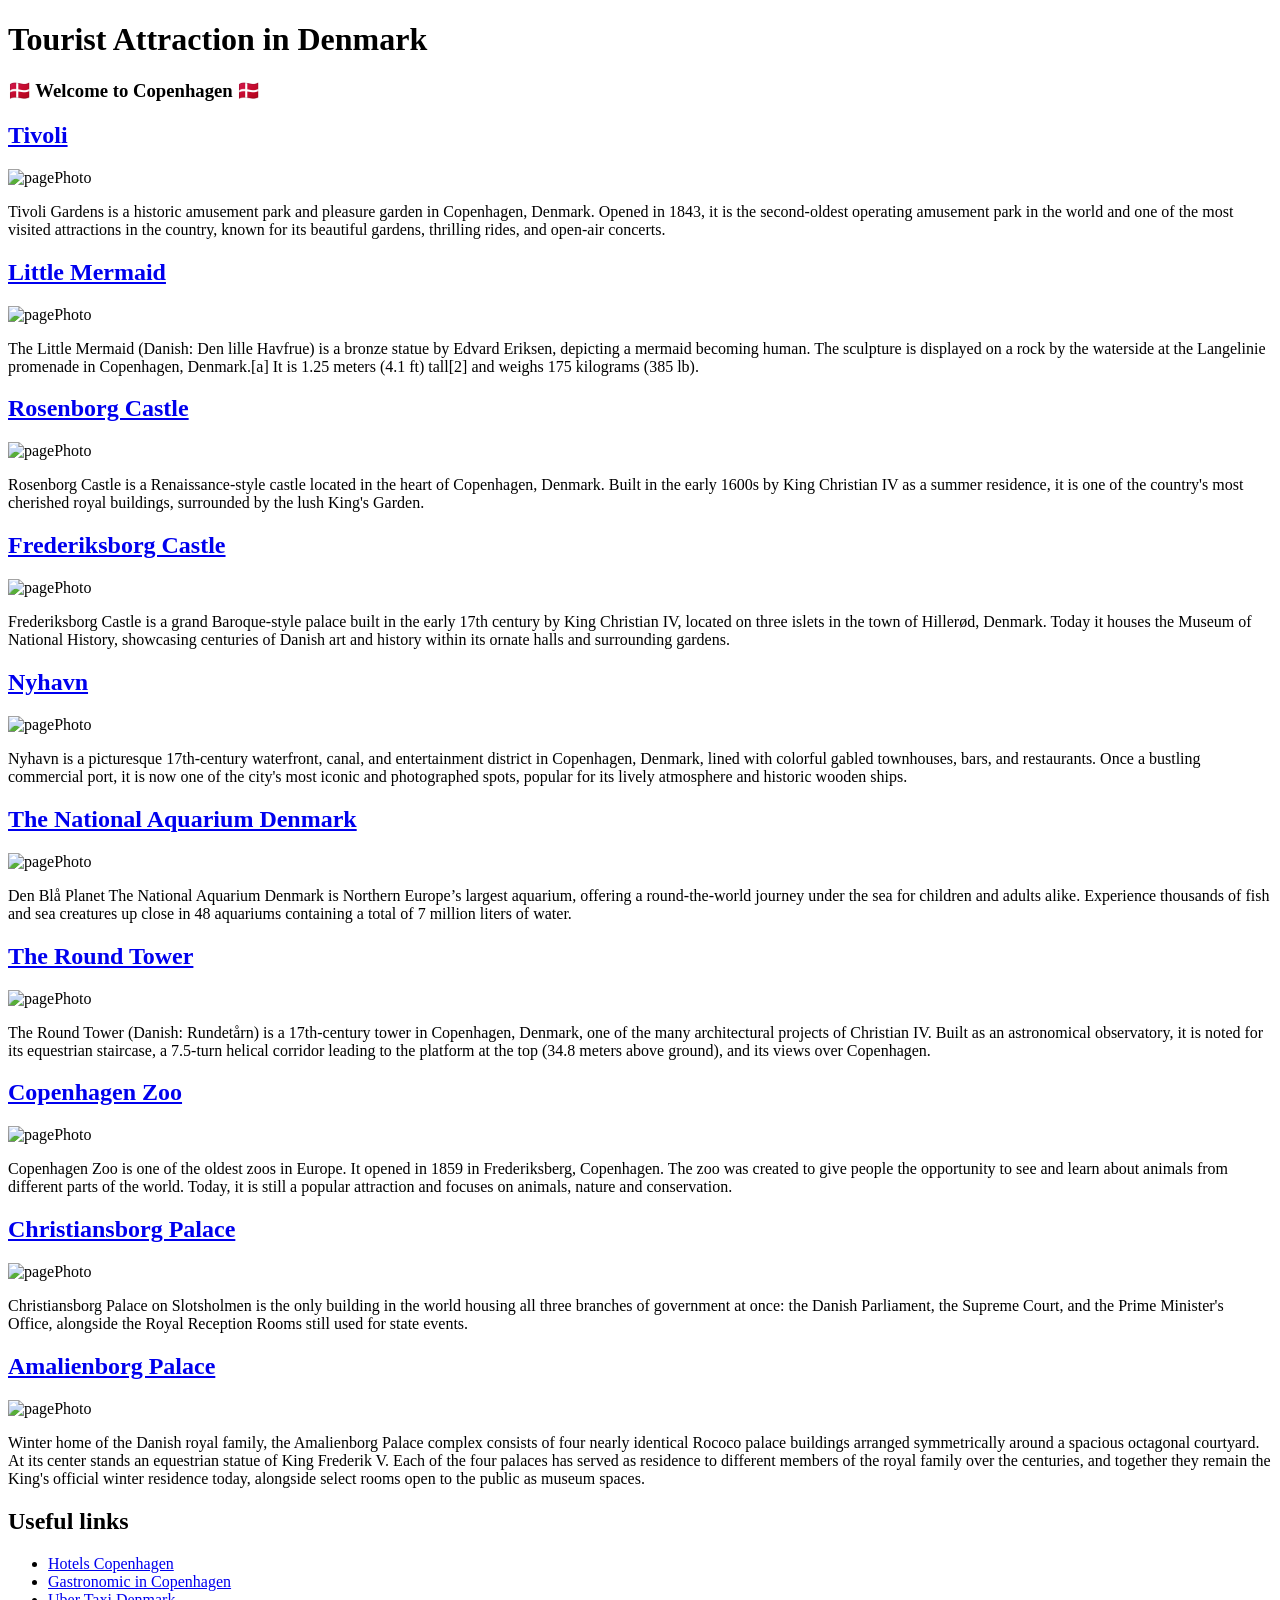
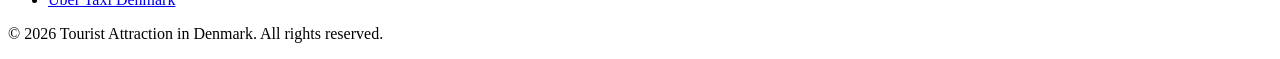
==== commit aa048421: "Revert today's changes (back to fef2cc1)" ====
--- a/src/main/resources/templates/index.html
+++ b/src/main/resources/templates/index.html
@@ -1,46 +1,149 @@
 <!DOCTYPE html>
-<html xmlns:th="http://www.thymeleaf.org" lang="en">
-<head th:replace="~{fragment :: head('Explore Denmark')}"></head>
+<html lang="en">
+<head>
+    <meta charset="UTF-8">
+    <meta name="viewport" content="width=device-width, initial-scale=1.0">
+    <link rel="preconnect" href="https://fonts.googleapis.com">
+    <link rel="preconnect" href="https://fonts.gstatic.com" crossorigin>
+    <link href="https://fonts.googleapis.com/css2?family=Satisfy&display=swap" rel="stylesheet">
+    <link rel="stylesheet" href="/css/tourist.css">
+    <title>Tourist Guide</title>
+
+</head>
 <body>
-<header th:replace="~{fragment :: header('home')}"></header>
+<div class = "main-container">
+    <header>
+        <h1 id="main-header"> Tourist Attraction in Denmark </h1>
+    </header>
+    <h3 class="highlight"> 🇩🇰 Welcome to Copenhagen 🇩🇰</h3>
+</div>
 
-<main class="container">
-    <section class="hero">
-        <div>
-            <p class="eyebrow">Explore Denmark</p>
-            <h1>Places worth packing your bags for.</h1>
-            <p class="lead">Castles, canals and coast. A simple guide to where to go and what to see.</p>
-            <div class="actions">
-                <a class="btn" th:href="@{/attractions}">Browse attractions</a>
-                <a class="btn btn-ghost" th:href="@{/copenhagen}">Visit Copenhagen</a>
-            </div>
+
+<div class="grid-container">
+
+    <div class="box">
+        <a href="https://www.tivoli.dk/" target="_blank" rel="noopener noreferrer"><h2> Tivoli</h2></a>
+        <img src="/images/Tivoli.webp"
+             alt="pagePhoto">
+        <p class = "highlight">
+            Tivoli Gardens is a historic amusement park and pleasure garden in Copenhagen, Denmark.
+            Opened in 1843, it is the second-oldest operating amusement park in the world and one of the most visited attractions in the country,
+            known for its beautiful gardens, thrilling rides, and open-air concerts.
+        </p>
+    </div>
+
+        <div class="box">
+            <a href="https://www.visitcopenhagen.com/copenhagen/planning/the-little-mermaid-gdk586951" target="_blank" rel="noopener noreferrer"><h2> Little Mermaid </h2></a>
+            <img src="/images/Littlemermaid.png"
+                 alt="pagePhoto">
+            <p class= "highlight">
+                The Little Mermaid (Danish: Den lille Havfrue) is a bronze statue by Edvard Eriksen,
+                depicting a mermaid becoming human. The sculpture is displayed on a rock by the waterside
+                at the Langelinie promenade in Copenhagen, Denmark.[a] It is 1.25 meters (4.1 ft) tall[2]
+                and weighs 175 kilograms (385 lb).
+            </p>
         </div>
-        <img class="hero-photo" th:src="@{/images/welcome-page1-web.jpg}" alt="Colourful Danish harbour view">
-    </section>
 
-    <section class="tiles">
-        <a class="tile" th:href="@{/copenhagen}">
-            <h3>Copenhagen</h3>
-            <p>Palaces, harbours and family favourites in the capital.</p>
-            <span class="link">Explore the city →</span>
-        </a>
-        <a class="tile" th:href="@{/attractions}">
-            <h3>All attractions</h3>
-            <p>Search the full list and see what each place is good for.</p>
-            <span class="link">See the list →</span>
-        </a>
-    </section>
+    <div class="box">
+        <a href="https://www.visitcopenhagen.com/copenhagen/planning/rosenborg-castle-gdk410582" target="_blank" rel="noopener noreferrer"><h2> Rosenborg Castle </h2></a>
+        <img src="/images/Rosenborg-Castile.webp"
+             alt="pagePhoto">
+        <p class = "highlight">
+            Rosenborg Castle is a Renaissance-style castle located in the heart of Copenhagen, Denmark.
+            Built in the early 1600s by King Christian IV as a summer residence, it is one of the country's
+            most cherished royal buildings, surrounded by the lush King's Garden.
+        </p>
 
-    <section class="section">
-        <h2>Useful links</h2>
-        <ul class="link-list">
-            <li><a href="https://www.booking.com/" target="_blank" rel="noopener noreferrer"><span>Hotels in Copenhagen</span><span aria-hidden="true">↗</span></a></li>
-            <li><a href="https://www.tripadvisor.com/Restaurants-g189541-Copenhagen_Zealand.html" target="_blank" rel="noopener noreferrer"><span>Food in Copenhagen</span><span aria-hidden="true">↗</span></a></li>
-            <li><a href="https://www.uber.com/dk/en/r/cities/taxi/copenhagen-capital-region-dk/" target="_blank" rel="noopener noreferrer"><span>Taxi in Denmark</span><span aria-hidden="true">↗</span></a></li>
-        </ul>
-    </section>
-</main>
+    </div>
 
-<footer th:replace="~{fragment :: footer}"></footer>
+    <div class="box">
+        <a href="https://frederiksborg.dk/" target="_blank" rel="noopener noreferrer"><h2> Frederiksborg Castle </h2></a>
+        <img src="/images/Frederiksborg-Castle.jpg"
+             alt="pagePhoto">
+        <p class = "highlight">
+            Frederiksborg Castle is a grand Baroque-style palace built in the early 17th century by King Christian IV, located on three islets in the town of Hillerød, Denmark.
+            Today it houses the Museum of National History, showcasing centuries of Danish art and history within its ornate halls and surrounding gardens.
+        </p>
+    </div>
+
+    <div class="box">
+        <a href="https://www.visitcopenhagen.dk/koebenhavn/planlaeg-din-tur/nyhavn-gdk474735" target="_blank" rel="noopener noreferrer"><h2>Nyhavn</h2></a>
+
+        <img src="/images/Copenhagen-Nyhavn.jpg"
+             alt="pagePhoto">
+        <p class = "highlight">
+            Nyhavn is a picturesque 17th-century waterfront, canal, and entertainment district in Copenhagen, Denmark, lined with colorful gabled townhouses, bars, and restaurants.
+            Once a bustling commercial port, it is now one of the city's most iconic and photographed spots, popular for its lively atmosphere and historic wooden ships.
+        </p>
+    </div>
+    <div class="box">
+        <a href="https://denblaaplanet.dk/?gad_source=1&gad_campaignid=23512056908&gbraid=0AAAAAqWVqU1zXbU7mgRSgdyBdojD_QCG6&gclid=Cj0KCQjwkt_UBhDMARIsALpnOAy-K20kWp2N3fLl-rrYzMLAVqN_gR6A54-g_qG14na5V1UaNKowKBQaAt40EALw_wcB" target="_blank" rel="noopener noreferrer"><h2>The National Aquarium Denmark</h2></a>
+
+    <img src="/images/img.png"
+         alt="pagePhoto">
+    <p class = "highlight">
+    Den Blå Planet The National Aquarium Denmark is Northern Europe’s largest aquarium, offering a round-the-world journey under the sea for children and adults alike.
+        Experience thousands of fish and sea creatures up close in 48 aquariums containing a total of 7 million liters of water.
+    </p>
+</div>
+
+    <div class="box">
+        <a href="https://www.rundetaarn.dk/" target="_blank" rel="noopener noreferrer"><h2>The Round Tower</h2></a>
+
+        <img src="/images/theroundtower.png"
+             alt="pagePhoto">
+        <p class = "highlight">
+            The Round Tower (Danish: Rundetårn) is a 17th-century tower in Copenhagen, Denmark, one of the many architectural projects of Christian IV.
+            Built as an astronomical observatory, it is noted for its equestrian staircase, a 7.5-turn helical corridor leading to the platform at the top (34.8 meters above ground), and its views over Copenhagen.
+        </p>
+    </div>
+
+
+    <div class="box">
+        <a href="https://www.zoo.dk/?gad_source=1&gad_campaignid=22806716045&gbraid=0AAAAADpy6l5_VRzIvcGfJrsiCnJY9iHvS&gclid=Cj0KCQjwkt_UBhDMARIsALpnOAwIXInb-cmYzzgdZl-s2fxtjFFqeH2PlLTEzir18Ph7yzbb-tSTJYwaAsMLEALw_wcB" target="_blank" rel="noopener noreferrer"><h2>Copenhagen Zoo</h2></a>
+
+        <img src="/images/img_1.png"
+             alt="pagePhoto">
+        <p class = "highlight">
+            Copenhagen Zoo is one of the oldest zoos in Europe. It opened in 1859 in Frederiksberg, Copenhagen.
+            The zoo was created to give people the opportunity to see and learn about animals from different parts of the world.
+            Today, it is still a popular attraction and focuses on animals, nature and conservation.
+        </p>
+    </div>
+
+    <div class="box">
+        <a href="https://denkongeligesamling.dk/en" target="_blank" rel="noopener noreferrer"><h2>Christiansborg Palace</h2></a>
+        <img src="/images/Christiansborg _Palace.png"
+             alt="pagePhoto">
+        <p class = "highlight">
+            Christiansborg Palace on Slotsholmen is the only building in the world housing all three branches of government at once: the Danish Parliament,
+            the Supreme Court, and the Prime Minister's Office, alongside the Royal Reception Rooms still used for state events.
+        </p>
+    </div>
+
+    <div class="box">
+        <a href="https://denkongeligesamling.dk/en/amalienborg-museum/" target="_blank" rel="noopener noreferrer"><h2>Amalienborg Palace</h2></a>
+        <img src="/images/Amalienborg_Palace.png"
+             alt="pagePhoto">
+        <p class = "highlight">
+            Winter home of the Danish royal family, the Amalienborg Palace complex consists of four nearly identical Rococo palace buildings arranged symmetrically around a spacious octagonal courtyard.
+            At its center stands an equestrian statue of King Frederik V. Each of the four palaces has served as residence to different members of the royal family over the centuries,
+            and together they remain the King's official winter residence today, alongside select rooms open to the public as museum spaces.
+        </p>
+    </div>
+</div>
+
+<div class="highlight">
+    <h2> Useful links </h2>
+    <ul>
+        <li><a href="https://www.booking.com/" target="_blank" rel="noopener noreferrer">Hotels Copenhagen</a></li>
+        <li><a href="https://www.tripadvisor.com/Restaurants-g189541-Copenhagen_Zealand.html" target="_blank" rel="noopener noreferrer">Gastronomic in Copenhagen</a></li>
+        <li><a href="https://www.uber.com/dk/en/r/cities/taxi/copenhagen-capital-region-dk/" target="_blank" rel="noopener noreferrer">Uber Taxi Denmark</a></li>
+    </ul>
+</div>
+
+<footer>
+    <p> &copy; 2026 Tourist Attraction in Denmark. All rights reserved.</p>
+</footer>
 </body>
-</html>
+</html>
